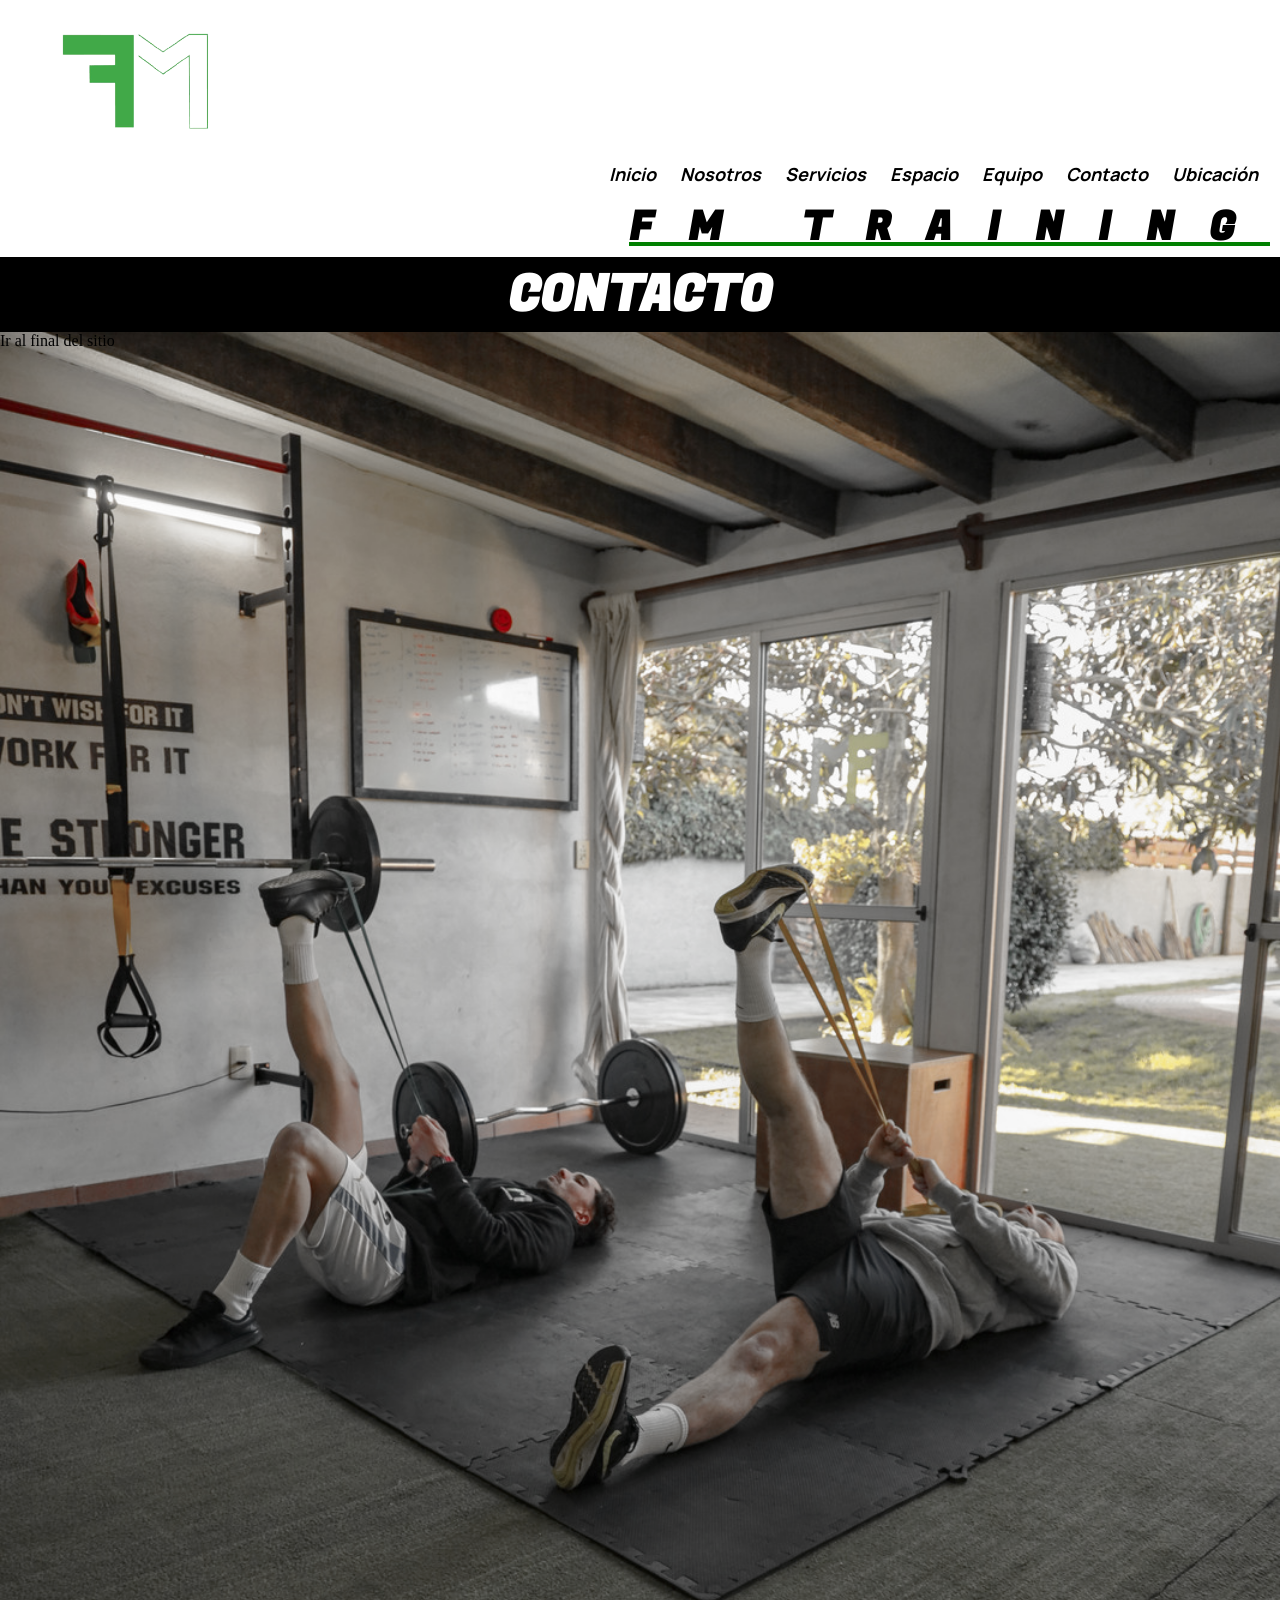
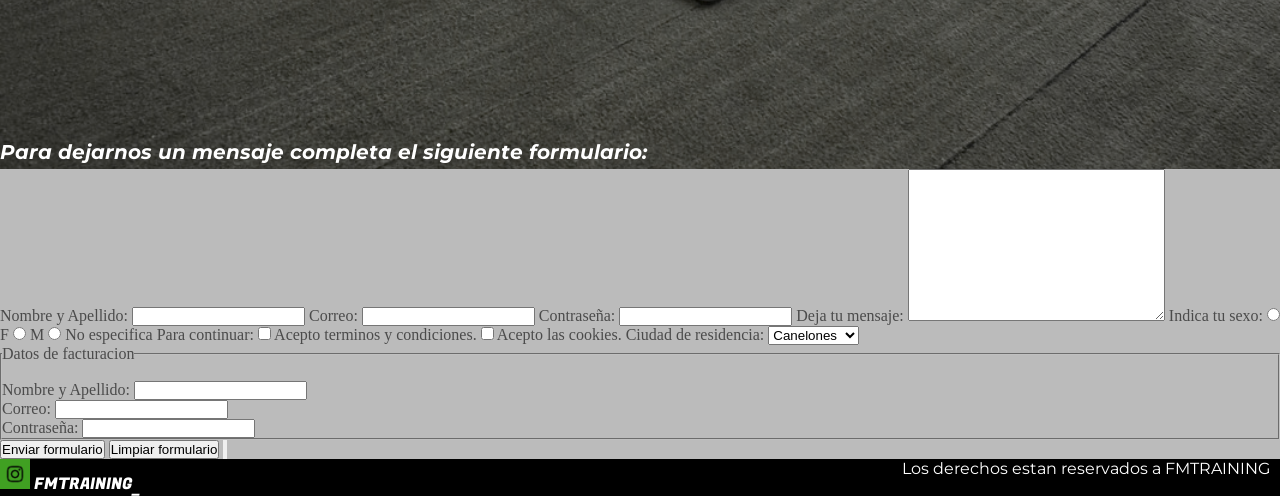
==== paginas/contacto.html @ 9d36e780 "Mi primer commit" ====
<!DOCTYPE html>
<html lang="en">
<head>
    <meta charset="UTF-8">
    <meta http-equiv="X-UA-Compatible" content="IE=edge">
    <meta name="viewport" content="width=device-width, initial-scale=1.0">
    <title>FMTRAINING</title>
    <link rel="shortcut icon" href="../multimedia/favicon-32x32.png" type="image/x-icon">
    <link rel="stylesheet" href="../css/estilos.css">
    <link rel="preconnect" href="https://fonts.googleapis.com">
    <link rel="preconnect" href="https://fonts.gstatic.com" crossorigin>
    <link href="https://fonts.googleapis.com/css2?family=Fugaz+One&display=swap" rel="stylesheet">
    <link rel="preconnect" href="https://fonts.googleapis.com">
    <link rel="preconnect" href="https://fonts.gstatic.com" crossorigin>
    <link href="https://fonts.googleapis.com/css2?family=Manrope&display=swap" rel="stylesheet">
    <link rel="preconnect" href="https://fonts.gstatic.com" crossorigin>
    <link href="https://fonts.googleapis.com/css2?family=Montserrat:ital,wght@1,500&display=swap" rel="stylesheet">
</head>
<body>
    <header class="fondodeheader">
        <img class="logotipo" src="../multimedia/logo finall3.png" alt="Logo de FMTRAINING">
        <nav>
            <ul>
                <li><a href="../index.html">Inicio</a></li>
                <li><a href="nosotros.html">Nosotros</a></li> 
                <li><a href="servicios.html">Servicios</a></li>
                <li><a href="espacio.html">Espacio</a></li> 
                <li><a href="equipo.html">Equipo</a></li> 
                <li>Contacto</li>
                <li><a href="ubicación.html">Ubicación</a></li> 
            </ul>
            <h1 class="fmtraining">FM TRAINING</h1>
        </nav>
    </header>
    <main class="fondocontacto"> 

        <h1 class="titulocontacto">CONTACTO</h1>
        

        <a href="#final">Ir al final del sitio</a>


        <h2 class="titulocontacto2">Para dejarnos un mensaje completa el siguiente formulario:</h2>
        
        <form>
            <label for="nombreApellido">Nombre y Apellido:</label>
            <input type="text" name="nombreApellido"> 

            <label for="correo">Correo:</label>
            <input type="email" name="correo">

            <label for="pass">Contraseña:</label>
            <input type="password" name="pass">

            <label for="mensaje">Deja tu mensaje:</label>
            <textarea name="mensaje" id="" cols="30" rows="10"></textarea>


            <label for="sexo">Indica tu sexo:</label>
            <input type="radio" value="F" name="sexo"> F
            <input type="radio" value="M" name="sexo"> M
            <input type="radio" value="Noespecifica" name="sexo"> No especifica

            <label for="terminos">Para continuar:</label>
            <input type="checkbox" value="1" name="terminos" required> Acepto terminos y condiciones.
            <input type="checkbox" value="2" name="terminos"> Acepto las cookies.

            <label for="Ciudad">Ciudad de residencia:</label>
            <select name="Ciudad">
                <option value="CAN">Canelones</option>
                <option value="MON">Montevideo</option>
                <option value="">Otros</option>
            </select>
            <br>
            <fieldset>
            <br>
                <legend>Datos de facturacion</legend>
            
                    <label for="nombreApellido">Nombre y Apellido:</label>
            <input type="text" name="nombreApellido"> 
            <br>
            <label for="correo">Correo:</label>
            <input type="email" name="correo">
            <br>
            <label for="pass">Contraseña:</label>
            <input type="password" name="pass">

            
            </fieldset>


            <input type="submit" value="Enviar formulario">
            <input type="reset" value="Limpiar formulario">
            <input type="button">

            
        </form>
    </main>
    <footer>
        <div>
            <div class="derechos">
                <p>Los derechos estan reservados a FMTRAINING</p>
            </div>
            <div class="caja3">
                <img class="iconoinsta" src="../multimedia/logo insta.png">
            </div>
            <div class="caja4">
                <a href="https://www.instagram.com/fmtraining_/" target="_blank">FMTRAINING_</a>
            </div>
        </div>
    </footer>
</body>
</html>
---- css/estilos.css ----
*{

    margin: 0;
    padding: 0;
    box-sizing: border-box;
}



.fondodeheader{

    background-color: rgb(255, 255, 255);
    border-bottom: 2px solid rgb(0, 0, 0);
    position: relative;
}

.logotipo{  

    display: flex;
    width: 150px;
    height: 150px;
    margin-left: 60px;
}

nav ul{

    color: rgb(0, 0, 0);
    list-style-type: none;
    font-weight: bold;
    font-size: 18px;
    font-style: italic;
    display: flex;
    flex-direction: row;
    justify-content: flex-end;
    margin-right: 10px;
    
}

nav ul li{
    
    font-family: 'Manrope', sans-serif;
    padding: 6px;
    margin: 6px;
}

.fotofondo {

    background-image: url(../multimedia/FOTO1\ -\ Editado.png);
    background-size: cover;
    background-position: center;
    margin-top: 0px;

}

a{

    text-decoration: none;
    color: black;
    
}



h1{

    color:rgb(255, 255, 255);
    font-family: 'Fugaz One', cursive;

    
}

.fmtraining{
    color: rgb(0, 0, 0);
    font-size: 40px;
    text-align: right;
    letter-spacing: 35px;
    text-decoration: underline 4px green;
}


.fuerzaymente{

    color:rgb(76, 165, 41);
    letter-spacing: 4px;
    font-family: 'Fugaz One', cursive;
    font-size: 80px;
    text-align: center;
    display: flex;
    flex-direction: row;
    justify-content: center;
    margin-top: 200px;
}

.tamañoparrafo{

    width: 200px;
    height: 400px;
    margin-right: auto;
    margin-left: auto;
    width: 100%;
    text-align: center;
}

.titulo2inicio{

    color: rgb(255, 255, 255);
    font-family: 'Montserrat', sans-serif;
    font-style: italic;
    font-weight: bold;
    font-size: 30px;

    margin-top: 0px;
    margin-right: auto;
    margin-bottom: 150px;
    margin-left: auto;

    width: 560px;

}

.cajasinicio{
    display: flex;
    flex-direction: row;
    justify-content: center;
}


.caja1{

    background-color: rgb(0, 0, 0);
    width: 200px;
    font-family: 'Fugaz One', cursive;
    color: white;
    display: flex;
    flex-direction: column;
    justify-content: center;
    align-items: center;
}


.caja2{
    display: flex;
    flex-direction: column;
    justify-content: center;
    align-items: center;
    background-color: rgb(0, 0, 0);
    width: 200px;
    font-family: 'Fugaz One', cursive;
    color: white;
}



.iconocronograma{
    width: 80px;
    height: 80px;


}
div.horarios {
    width: 100%;
    text-align: center;

}
.horarios img{
    width:  650px;
    height: 450px;

}

/* CONTACTO HTML */

.fondocontacto{
    background-image: url(../multimedia/fondocontacto.png);
    background-size: cover;
    background-position: center;
    height: 200vh;
    position: relative;
}


.titulocontacto{
    color: rgb(255, 255, 255);
    font-size: 50px;
    text-align: center;
    background-color: black;
}

.titulocontacto2{
    color: rgb(255, 255, 255);
    font-family: 'Montserrat', sans-serif;
    font-style: italic;
    font-weight: bold;
    font-size: 30px;
    position: absolute;
    bottom: 295px;
    font-size: 20px;



}

form{

    background-color: rgb(187, 187, 187);
    color:rgb(75, 75, 75);
    position: absolute;
    bottom: 0px;
} 

footer{
    background-color: black;
    
}

.derechos p{
    font-family: 'Montserrat', sans-serif;
    color: white;
    background-color: black;
    position: absolute;
    right: 10px;
}

.iconoinsta{
    width: 30px;
    height: 30px;
    background-color: rgb(64, 160, 34);
    
}

.caja3{
    display: inline-block;

}

.caja4{
    display: inline-block;
    font-family: 'Fugaz One', cursive;
}

div.caja4 a{
color: white;
}

/* NOSOTROS HTML */


.titulonosotros{
    color: rgb(255, 255, 255);
    text-align: center;
    font-size: 50px;
    width: 100%;
    background-color: rgb(0, 0, 0);
    float: top;
    margin-bottom: 50px;
}

.fotosnosotros{
    width: 530px;
    height: 380px;
    display: flex;
    flex-direction: column;
    justify-content: flex-start;

}

.fotosnosotros img{

    margin-left: 10px;
    float: left;
    margin-top: 8px;
}

.sectionnosotros{
    display: flex;
    flex-direction: row;
    justify-content: space-between;
}




div.cajanosotros{
    width: 400px;
    margin-right: 150px;
}

.parrafonosotros{

    color:white;
    width: 400px;
}


.fotofondo2{

    background-image: url(../multimedia/fondonosotros.png);
    background-size: cover;
    background-position: center;
    height: 250vh;
    position: relative;

}

/* SERVICIOS HTML */

.fondoservicios{
    background-image: url(../multimedia/fondoservicios.png);
    background-size: cover;
    background-position: center;
    height: 200vh;
    position: relative;
}

div.horarios{
    position: absolute;
    bottom: 10%

}


.serviciostitulo{
    text-align: center;
    font-size: 50px;
    float: top;
    background-color: rgb(0, 0, 0);

}


.fondonosotros{

    background-image: url(../multimedia/FOTO\ FONDO\ ESPACIO.png);
    background-size: cover;
    background-position: center;
    height: 200vh;
}


/* ESPACIO HTML */

.tituloespacio{
    color: rgb(255, 255, 255);
    font-size: 50px;
    text-align: center;
    float: top;
    background-color: rgb(0, 0, 0);

}

/* EQUIPO HTML */

.fondoequipo{
    background-image: url(../multimedia/fondoquipo.png);
    background-size: cover;
    background-position: center;
    height: 200vh;
    position: relative;
}

/* UBICACIÓN HTML */

.fondoubicacion{
    background-image: url(../multimedia/fondoubicacion.png);
    background-size: cover;
    background-position: center;
    height: 100vh;
    position: relative;
}
.cajamapa{
    width: 100%;
    text-align: center;
}

.mapa{
    width: 500px;
    height: 400px;
    
}


/* GRID INDEX */

.contenedor1{
    display: grid;
    grid-template-columns: 1fr;
    grid-template-rows: 0,5fr 1fr 0,1fr;
    grid-template-areas: 
    "nav"
    "main"
    "footer";
}

.fondodeheader{
    grid-area: nav;
}

.fotofondo{
    grid-area: main;
}

.footer1{
    grid-area: footer;
}

.navegador{
    display: grid;
    grid-template-columns: 1fr 2fr;
    grid-template-rows: 1fr;
    grid-template-areas:
    "logo menu1"
}

.logotipo{
    grid-area: logo;
}

.menu1{
    grid-area: menu1;
}

.fmtraining{
    grid-area: menu1;
}

.contenido{
    grid-area: menu1;
    display: grid;
    grid-template-columns: 1fr;
    grid-template-rows: 1fr 1fr;
    grid-template-areas:
    "menu1"
    "fmtraining"
    
}

.menu1{
    grid-area: menu1;

}

.fmtraining{
    grid-area: fmtraining;
    margin-right: 10px;
}
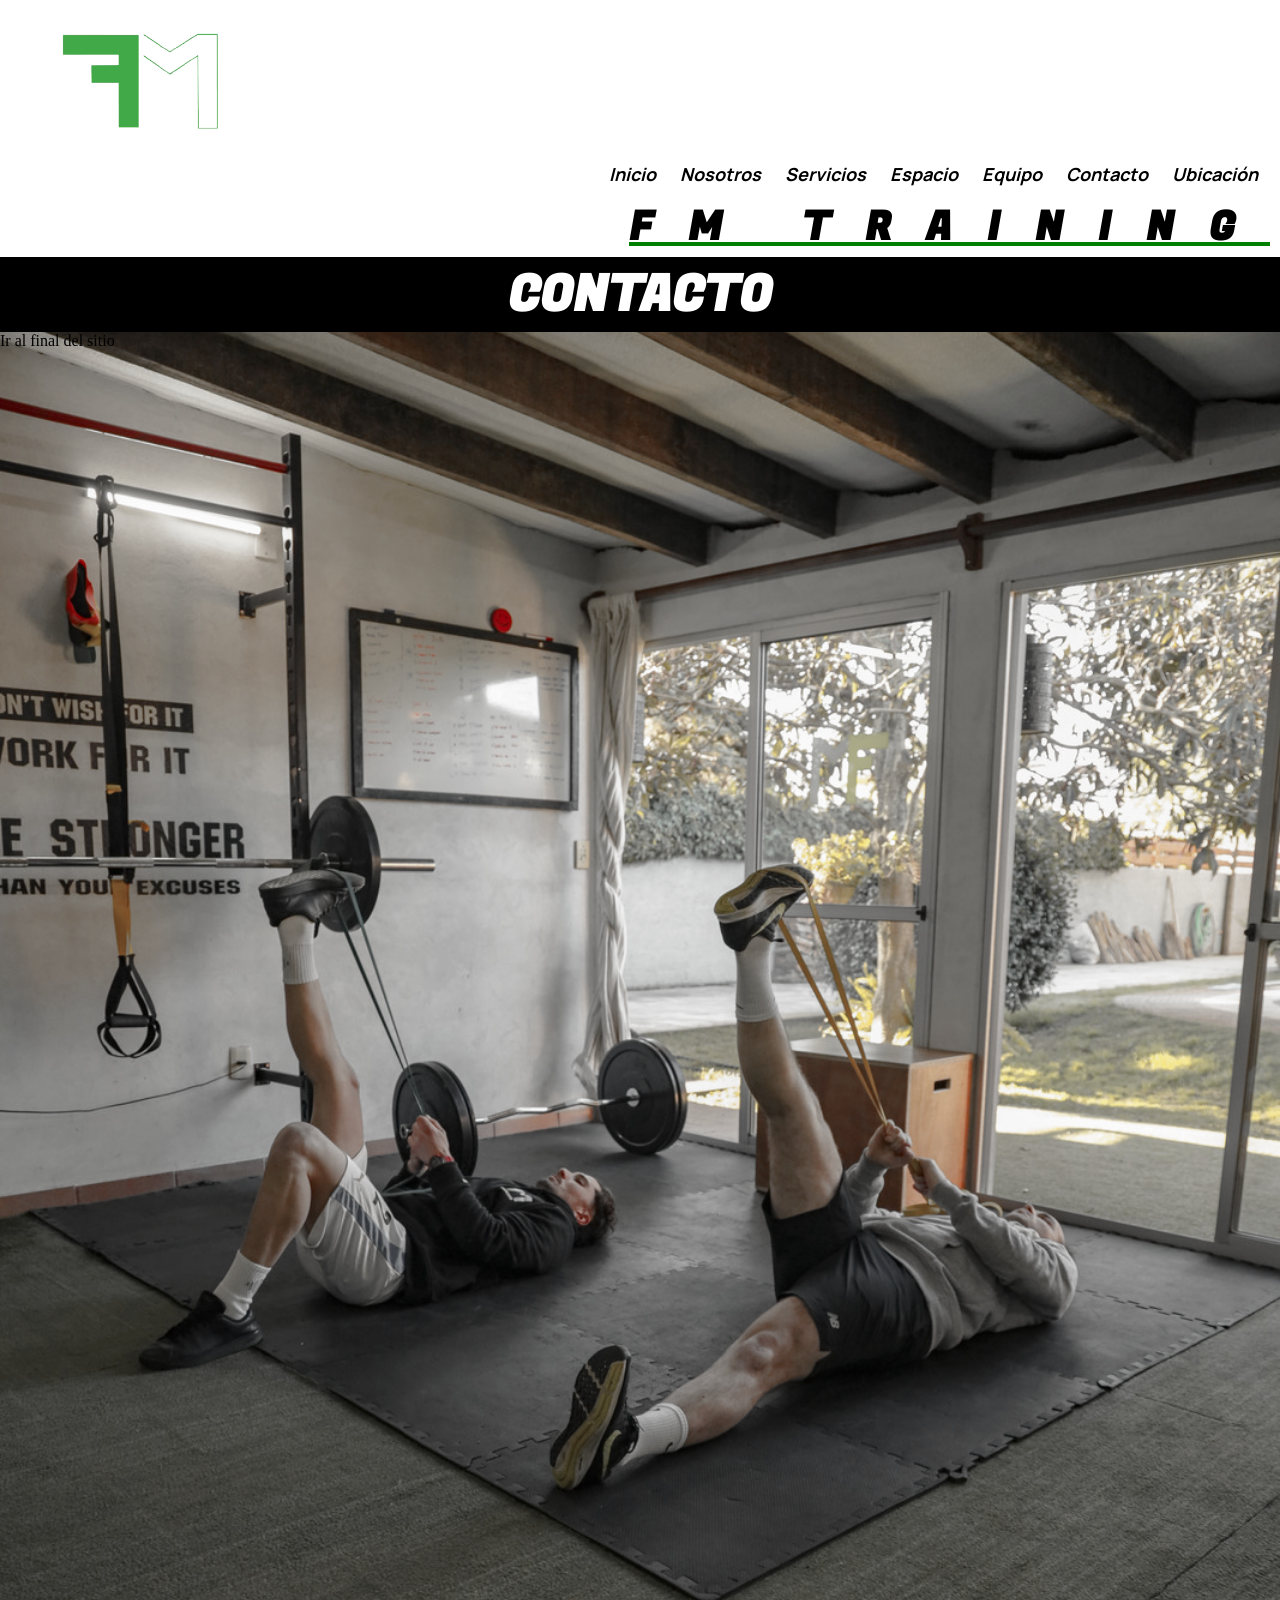
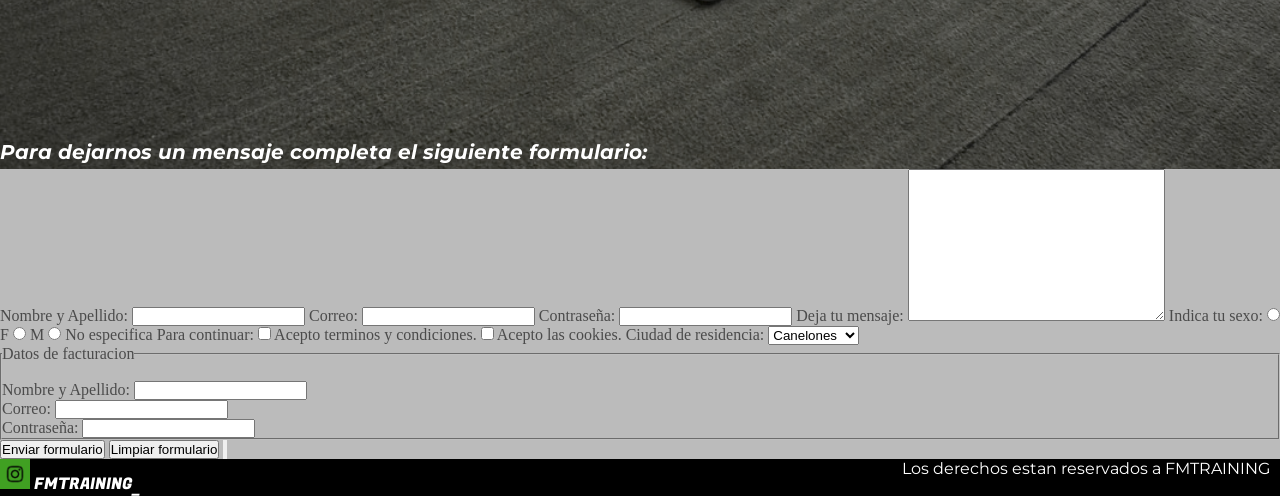
==== commit 3c96a32e: "Mi segundo commit, segunda pre entrega" ====
--- a/paginas/contacto.html
+++ b/paginas/contacto.html
@@ -16,20 +16,23 @@
     <link rel="preconnect" href="https://fonts.gstatic.com" crossorigin>
     <link href="https://fonts.googleapis.com/css2?family=Montserrat:ital,wght@1,500&display=swap" rel="stylesheet">
 </head>
-<body>
+
+<body class="contenedor1">
+
     <header class="fondodeheader">
+        <nav class="navegador">
         <img class="logotipo" src="../multimedia/logo finall3.png" alt="Logo de FMTRAINING">
-        <nav>
-            <ul>
-                <li><a href="../index.html">Inicio</a></li>
-                <li><a href="nosotros.html">Nosotros</a></li> 
-                <li><a href="servicios.html">Servicios</a></li>
-                <li><a href="espacio.html">Espacio</a></li> 
-                <li><a href="equipo.html">Equipo</a></li> 
-                <li>Contacto</li>
-                <li><a href="ubicación.html">Ubicación</a></li> 
-            </ul>
-            <h1 class="fmtraining">FM TRAINING</h1>
+            <div class="contenido">
+                <ul class="menu1">
+                    <li><a href="../index.html">Inicio</a></li>
+                    <li><a href="nosotros.html">Nosotros</a></li> 
+                    <li><a href="servicios.html">Servicios</a></li>
+                    <li><a href="espacio.html">Espacio</a></li> 
+                    <li><a href="equipo.html">Equipo</a></li> 
+                    <li>Contacto</li>
+                    <li><a href="ubicación.html">Ubicación</a></li> 
+                </ul>
+                <h1 class="fmtraining">FM TRAINING</h1>
         </nav>
     </header>
     <main class="fondocontacto"> 
--- a/css/estilos.css
+++ b/css/estilos.css
@@ -18,10 +18,11 @@
 .logotipo{  
 
     display: flex;
-    width: 150px;
+    width: 160px;
     height: 150px;
     margin-left: 60px;
 }
+
 
 nav ul{
 
@@ -49,7 +50,6 @@
     background-image: url(../multimedia/FOTO1\ -\ Editado.png);
     background-size: cover;
     background-position: center;
-    margin-top: 0px;
 
 }
 
@@ -66,8 +66,6 @@
 
     color:rgb(255, 255, 255);
     font-family: 'Fugaz One', cursive;
-
-    
 }
 
 .fmtraining{
@@ -76,6 +74,7 @@
     text-align: right;
     letter-spacing: 35px;
     text-decoration: underline 4px green;
+    font-family: 'Fugaz One', cursive;
 }
 
 
@@ -86,11 +85,11 @@
     font-family: 'Fugaz One', cursive;
     font-size: 80px;
     text-align: center;
-    display: flex;
+    /* display: flex;
     flex-direction: row;
-    justify-content: center;
+    justify-content: center;  */
     margin-top: 200px;
-}
+} 
 
 .tamañoparrafo{
 
@@ -119,7 +118,7 @@
 
 }
 
-.cajasinicio{
+.cajas{
     display: flex;
     flex-direction: row;
     justify-content: center;
@@ -129,7 +128,7 @@
 .caja1{
 
     background-color: rgb(0, 0, 0);
-    width: 200px;
+    width: 200px;  
     font-family: 'Fugaz One', cursive;
     color: white;
     display: flex;
@@ -192,7 +191,6 @@
     font-family: 'Montserrat', sans-serif;
     font-style: italic;
     font-weight: bold;
-    font-size: 30px;
     position: absolute;
     bottom: 295px;
     font-size: 20px;
@@ -243,6 +241,10 @@
 color: white;
 }
 
+.divfooter{
+    padding: 0%;
+}
+
 /* NOSOTROS HTML */
 
 
@@ -250,46 +252,40 @@
     color: rgb(255, 255, 255);
     text-align: center;
     font-size: 50px;
-    width: 100%;
     background-color: rgb(0, 0, 0);
-    float: top;
-    margin-bottom: 50px;
 }
 
 .fotosnosotros{
     width: 530px;
-    height: 380px;
+    height: 1110px;
+    margin-left: 0px;
+    margin-bottom: 10px;
     display: flex;
     flex-direction: column;
-    justify-content: flex-start;
-
-}
-
-.fotosnosotros img{
-
-    margin-left: 10px;
-    float: left;
-    margin-top: 8px;
-}
-
-.sectionnosotros{
+    justify-content: space-around;
+    align-content: center;
+    border: 2px solid white;
+}
+
+
+.sectionparrafo{
     display: flex;
     flex-direction: row;
-    justify-content: space-between;
-}
-
-
-
-
-div.cajanosotros{
-    width: 400px;
-    margin-right: 150px;
-}
+    justify-content: center;
+    align-items: center;
+    background-color: rgb(141, 255, 141);
+}
+
 
 .parrafonosotros{
 
-    color:white;
-    width: 400px;
+    color:rgb(0, 0, 0);
+    font-size: 20px;
+    line-height: 50px;
+    font-family: 'Montserrat', sans-serif;
+    font-weight: bold;
+    text-align: left;
+
 }
 
 
@@ -299,9 +295,11 @@
     background-size: cover;
     background-position: center;
     height: 250vh;
-    position: relative;
-
-}
+    
+
+
+}
+
 
 /* SERVICIOS HTML */
 
@@ -382,7 +380,8 @@
 
 /* GRID INDEX */
 
-.contenedor1{
+
+/* .contenedor1{
     display: grid;
     grid-template-columns: 1fr;
     grid-template-rows: 0,5fr 1fr 0,1fr;
@@ -390,8 +389,8 @@
     "nav"
     "main"
     "footer";
-}
-
+} */
+/* 
 .fondodeheader{
     grid-area: nav;
 }
@@ -402,16 +401,23 @@
 
 .footer1{
     grid-area: footer;
-}
-
-.navegador{
+} */
+.nav{
+    display: flex;  
+    flex-direction: row;
+    justify-content: space-between;
+
+}
+
+
+/* .navegador{
     display: grid;
     grid-template-columns: 1fr 2fr;
     grid-template-rows: 1fr;
     grid-template-areas:
     "logo menu1"
-}
-
+} */
+/* 
 .logotipo{
     grid-area: logo;
 }
@@ -422,25 +428,368 @@
 
 .fmtraining{
     grid-area: menu1;
-}
+} */
 
 .contenido{
+
+    /* grid-area: menu1;*/
+    display: flex;
+    flex-direction: column;
+    justify-content: center;
+    align-items: flex-end;
+    
+    /* grid-template-columns: 1fr; 
+    grid-template-rows: 1fr 1fr;
+    grid-template-areas:
+    /* "menu1" */
+    /* "fmtraining" */
+}
+
+/* .menu1{
     grid-area: menu1;
+
+} */
+
+.fmtraining{
+    /* grid-area: fmtraining;  */
+    margin-right: 10px;
+}
+
+/* GRID NOSOTROS */
+
+
+.cajafotos{
+    display: flex;
+    flex-direction: row;
+    justify-content: space-evenly;
+    align-items: center;
+    margin-top: 40px;
+}
+
+.cajanosotros{
+    padding: 0px;
+    width: 400px;
+}
+.titulonosotros{
+    margin: 0px;
+}
+
+.sectionnosotros1{
+    background-color: gray;
+}
+/* TAMAÑO TABLET 768px*/
+
+@media screen and (max-width: 768px){
+/* 
+    .contenedor1{
+        display: grid;
+        grid-template-rows: 0,3fr 1fr 0,2fr;
+        grid-template-areas: 
+        "nav"
+        "main"
+        "footer";
+    } */
+
+.contenido{
+    display: flex;
+    flex-direction: column;
+    align-items: center;
+
+}
+
+    .fondodeheader{
+        background-color: rgb(174, 255, 156)
+    }
+/* 
+    .fotofondo{
+        grid-area: main;
+    } */
+
+    .footer1{
+        background-color: rgb(0, 0, 0)
+    
+    } 
+
+/* .navegador{
+    display: grid;
+    grid-template-columns: 1fr;
+    grid-template-rows: 0,5fr 1fr;
+    grid-template-areas:
+    "logo"
+    "menu1"
+} */
+
+.logotipo{
+    /* grid-area: logo;  */
+    /* display:flex;
+    flex-direction: row;
+    justify-content: center;
+    align-items: center; */
+    width: 160px;
+    height: 150px;
+    margin-left: auto;
+    margin-right: auto;
+}
+
+.contenido{
+    /* grid-area: menu1; 
     display: grid;
     grid-template-columns: 1fr;
     grid-template-rows: 1fr 1fr;
     grid-template-areas:
-    "menu1"
     "fmtraining"
-    
+    "menu1" */
+    margin: auto;
 }
 
 .menu1{
-    grid-area: menu1;
-
-}
-
+    /* grid-area: menu1; */
+    justify-content: space-around;
+    align-items: center; 
+    font-size: 15px;
+}
 .fmtraining{
     grid-area: fmtraining;
-    margin-right: 10px;
-}
+    display: flex;
+    flex-direction: row;
+    justify-content: center;
+    align-items: center; 
+    font-size: 20px;
+    text-decoration: none;
+    margin-left: auto;
+    margin-right: auto;
+    letter-spacing: 15px;
+    
+}
+
+.titulocontacto{
+    font-size: 25px;
+    letter-spacing: 15px;
+    
+}
+
+.fuerzaymente{
+    font-size: 60px ;
+}
+
+.titulo2inicio{
+    font-size: 20px;
+}
+
+.cajasinicio{
+    flex-direction: column;
+    align-items: center;
+
+}
+
+.derechos{
+    font-size: 10px;
+
+}
+
+/* TABLET NOSOTROS */
+
+.menu1{
+    padding: 0px;
+}
+.sectionnosotros{
+    grid-template-columns: 1fr;
+}
+.cajafotos{
+    display: flex;
+    flex-direction: column;
+    justify-content: center;
+    align-items: center;
+    margin: 0px;
+    padding-top: 20px;
+}
+
+
+.titulonosotros{
+    font-size: 25px;
+    letter-spacing: 15px;
+    
+}
+
+
+.fotofondo2{
+    grid-template-columns: 1fr;
+}
+
+.parrafonosotros{
+    font-size: 15px;
+    font-weight: bold;
+    height: 285px;
+    width: 100%;
+    line-height: 20px;
+    color: white;
+    margin: auto;
+    padding-top: 50px;
+    border-top: 1px solid white;
+    text-align: center;
+
+}
+
+.cajanosotros{
+    width: 100%;
+    padding: 0px;
+    background-color: black;
+}
+
+.sectionnosotros{
+    padding: 0px;
+}
+.footernosotros{
+    border-top: 1px solid white;
+}
+.divfooter{
+    padding: 0%;
+}
+}
+
+
+/* TAMAÑO MOBILE 425px*/
+
+@media screen and (max-width: 425px){
+
+/* MOBILE INDEX */
+
+    .nav{
+    display: grid;
+    grid-template-rows: 1fr;
+    grid-template-areas: 
+    "logotipo contenido"
+    }
+
+.logotipo{
+    grid-area: logotipo;
+    }
+
+.contenido{
+    grid-area: contenido;
+}
+
+.fondodeheader{
+    background-color: rgb(141, 141, 141);
+}
+
+.logotipo{
+    margin: 0px;
+    height: 80px;
+    width: 100px;
+    background-color: rgb(0, 0, 0);
+}
+
+.menu1{
+    font-size: 10px;
+    margin: 0px;
+    font-weight: bold;
+}
+
+nav ul li{
+    margin: 0px;
+    padding: 2px;
+}
+
+.titulocontacto{
+    font-size: 15px;
+    word-spacing: 5px;
+    letter-spacing: 5px;
+    padding: 0px;
+}
+
+.sectionindex{
+    padding: 0px;
+}
+
+.fuerzaymente{
+    font-size: 30px;
+    color: rgb(0, 0, 0);
+    margin-top: 50px;
+}
+
+.titulo2inicio{
+    color: rgb(255, 255, 255);
+}
+
+.cajas{
+    display: flex;
+    flex-direction: column;
+    justify-content: center;
+    align-items: center;
+}
+.caja1{
+    background-color: transparent;
+    margin-bottom: 20px;
+}
+
+.caja2{
+    background-color: transparent;
+    margin-bottom: 80px;
+}
+
+.frase{
+    display: none;
+}
+
+.tamañoparrafo{
+    margin-bottom: 20px;
+    height: 100px;
+}
+
+.iconocronograma{
+    height: 50px;
+    width: 50px;
+}
+
+.frase{
+    font-size: 10px;
+}
+
+.derechos{
+    font-size: 8px;
+}
+.caja4{
+    font-size: 10px;
+}
+
+.divfooter{
+    padding: 0%;
+}
+
+/* MOBILE NOSOTROS */
+
+.divnosotros{
+    padding: 0px;
+}
+
+.titulonosotros{
+    font-size: 15px;
+}
+
+.fotofondo2{
+    height: 114vh;
+}
+
+.fotosnosotros{
+    width: 250px;
+    height: 500px;
+    border: none;
+}
+
+.cajanosotros{
+    height: 120px;
+}
+
+.parrafonosotros{
+    font-size: 8px;
+    padding: 0px;
+    line-height: 12px;
+    height: 120px;
+    padding-top: 10px;
+    padding-bottom: 10px;
+}
+
+.divfooter{
+    padding: 0%;
+}
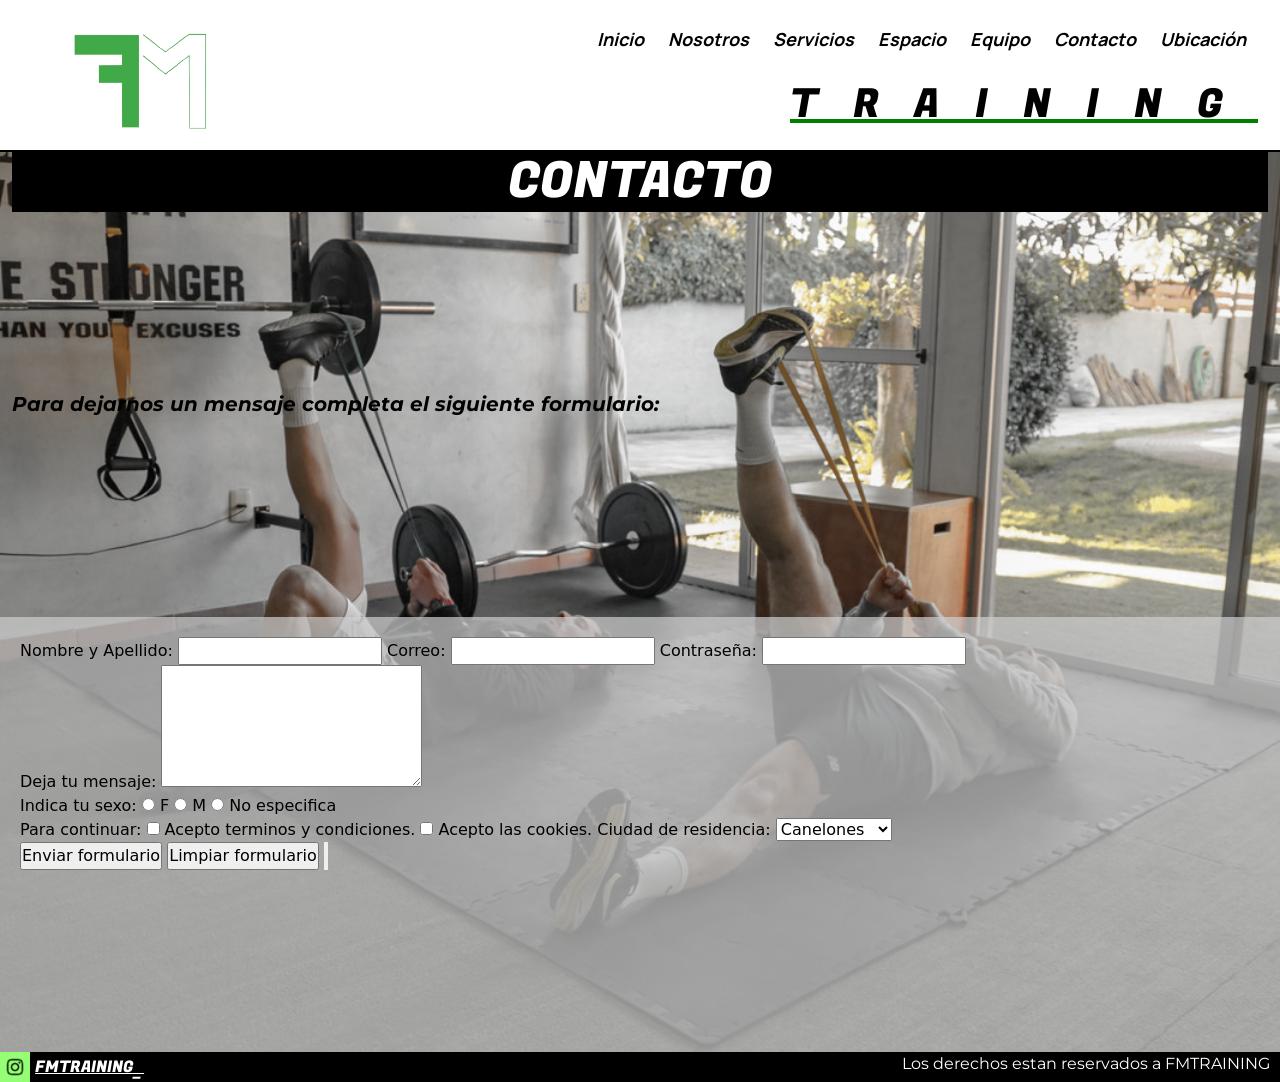
==== commit bf3513eb: "Ultima pre-entrega final" ====
--- a/paginas/contacto.html
+++ b/paginas/contacto.html
@@ -4,9 +4,19 @@
     <meta charset="UTF-8">
     <meta http-equiv="X-UA-Compatible" content="IE=edge">
     <meta name="viewport" content="width=device-width, initial-scale=1.0">
+    <meta name="keywords" content="entrenamiento, salud, bienestar, funcional, training, fuerza, mente, gimnasio, gym">
+    <meta name="description" content="Somos un gimnasio de entrenamiento funcional, especializado en el deporte y en las capacidades basicas del ser humano">
+    
     <title>FMTRAINING</title>
     <link rel="shortcut icon" href="../multimedia/favicon-32x32.png" type="image/x-icon">
-    <link rel="stylesheet" href="../css/estilos.css">
+    
+    <link href="https://cdn.jsdelivr.net/npm/bootstrap@5.2.2/dist/css/bootstrap.min.css" rel="stylesheet" integrity="sha384-Zenh87qX5JnK2Jl0vWa8Ck2rdkQ2Bzep5IDxbcnCeuOxjzrPF/et3URy9Bv1WTRi" crossorigin="anonymous">
+
+    
+    <link rel="stylesheet" href="../css/main.css">
+    <link rel="stylesheet" href="../scss/main.scss">
+    
+    
     <link rel="preconnect" href="https://fonts.googleapis.com">
     <link rel="preconnect" href="https://fonts.gstatic.com" crossorigin>
     <link href="https://fonts.googleapis.com/css2?family=Fugaz+One&display=swap" rel="stylesheet">
@@ -17,12 +27,13 @@
     <link href="https://fonts.googleapis.com/css2?family=Montserrat:ital,wght@1,500&display=swap" rel="stylesheet">
 </head>
 
-<body class="contenedor1">
+<body class="contenedor1 container-fluid">
 
-    <header class="fondodeheader">
-        <nav class="navegador">
-        <img class="logotipo" src="../multimedia/logo finall3.png" alt="Logo de FMTRAINING">
-            <div class="contenido">
+    <header class="fondodeheader row">
+        <nav class="navegador container-fluid">
+            <div class="nav row">
+            <img class="logotipo col-lg-6 col-md-12 col-sm-4" src="../multimedia/logo finall3.png" alt="Logo de FMTRAINING">
+            <div class="contenido col-lg-6 col-md-12 col-sm-8">
                 <ul class="menu1">
                     <li><a href="../index.html">Inicio</a></li>
                     <li><a href="nosotros.html">Nosotros</a></li> 
@@ -32,75 +43,69 @@
                     <li>Contacto</li>
                     <li><a href="ubicación.html">Ubicación</a></li> 
                 </ul>
-                <h1 class="fmtraining">FM TRAINING</h1>
+                <h1 class="fmtraining">TRAINING</h1>
+            </div>
+            </div>
         </nav>
     </header>
-    <main class="fondocontacto"> 
 
-        <h1 class="titulocontacto">CONTACTO</h1>
-        
-
-        <a href="#final">Ir al final del sitio</a>
+    <main class="fondocontacto row"> 
+        <section class="sectionindex">
+            <h1 class="titulocontacto col-12">CONTACTO</h1>
+        </section>
 
 
         <h2 class="titulocontacto2">Para dejarnos un mensaje completa el siguiente formulario:</h2>
         
-        <form>
-            <label for="nombreApellido">Nombre y Apellido:</label>
-            <input type="text" name="nombreApellido"> 
+        <form class="formulario">
+            <div class="flexform">
+                <section>
+                    <label for="nombreApellido">Nombre y Apellido:</label>
+                    <input type="text" name="nombreApellido"> 
 
-            <label for="correo">Correo:</label>
-            <input type="email" name="correo">
+                    <label for="correo">Correo:</label>
+                    <input type="email" name="correo">
 
-            <label for="pass">Contraseña:</label>
-            <input type="password" name="pass">
+                    <label for="pass">Contraseña:</label>
+                    <input type="password" name="pass">
+                </section>
 
-            <label for="mensaje">Deja tu mensaje:</label>
-            <textarea name="mensaje" id="" cols="30" rows="10"></textarea>
+                <section>
+                    <label for="mensaje">Deja tu mensaje:</label>
+                    <textarea name="mensaje" id="" cols="30" rows="5"></textarea>
+                </section>
 
+                <section>
+                    <label for="sexo">Indica tu sexo:</label>
+                    <input type="radio" value="F" name="sexo"> F
+                    <input type="radio" value="M" name="sexo"> M
+                    <input type="radio" value="Noespecifica" name="sexo"> No especifica
+                </section>
 
-            <label for="sexo">Indica tu sexo:</label>
-            <input type="radio" value="F" name="sexo"> F
-            <input type="radio" value="M" name="sexo"> M
-            <input type="radio" value="Noespecifica" name="sexo"> No especifica
+                <section>
+                    <label for="terminos">Para continuar:</label>
+                    <input type="checkbox" value="1" name="terminos" required> Acepto terminos y condiciones.
+                    <input type="checkbox" value="2" name="terminos"> Acepto las cookies.
 
-            <label for="terminos">Para continuar:</label>
-            <input type="checkbox" value="1" name="terminos" required> Acepto terminos y condiciones.
-            <input type="checkbox" value="2" name="terminos"> Acepto las cookies.
-
-            <label for="Ciudad">Ciudad de residencia:</label>
-            <select name="Ciudad">
-                <option value="CAN">Canelones</option>
-                <option value="MON">Montevideo</option>
-                <option value="">Otros</option>
-            </select>
-            <br>
-            <fieldset>
-            <br>
-                <legend>Datos de facturacion</legend>
-            
-                    <label for="nombreApellido">Nombre y Apellido:</label>
-            <input type="text" name="nombreApellido"> 
-            <br>
-            <label for="correo">Correo:</label>
-            <input type="email" name="correo">
-            <br>
-            <label for="pass">Contraseña:</label>
-            <input type="password" name="pass">
-
-            
-            </fieldset>
-
-
-            <input type="submit" value="Enviar formulario">
-            <input type="reset" value="Limpiar formulario">
-            <input type="button">
-
-            
+                    <label for="Ciudad">Ciudad de residencia:</label>
+                    <select name="Ciudad">
+                    <option value="CAN">Canelones</option>
+                    <option value="MON">Montevideo</option>
+                    <option value="">Otros</option>
+                    </select>
+                </section>
+                
+                <section>
+                    <input type="submit" value="Enviar formulario">
+                    <input type="reset" value="Limpiar formulario">
+                    <input type="button">
+                </section>
+            </div>
         </form>
     </main>
-    <footer>
-        <div>
+
+    <footer class="footernosotros row">
+        <div class="divfooter col-12">
             <div class="derechos">
                 <p>Los derechos estan reservados a FMTRAINING</p>
             </div>
@@ -112,5 +117,8 @@
             </div>
         </div>
     </footer>
+
+<script src="https://cdn.jsdelivr.net/npm/bootstrap@5.2.2/dist/js/bootstrap.bundle.min.js" integrity="sha384-OERcA2EqjJCMA+/3y+gxIOqMEjwtxJY7qPCqsdltbNJuaOe923+mo//f6V8Qbsw3" crossorigin="anonymous"></script>
+
 </body>
 </html>
--- a/css/main.css
+++ b/css/main.css
@@ -0,0 +1,529 @@
+@charset "UTF-8";
+.sectionnosotros1 {
+  background-color: gray; }
+  .sectionnosotros1 .divnosotros .titulonosotros {
+    color: white;
+    text-align: center;
+    font-size: 50px;
+    background-color: black;
+    margin: 0px; }
+
+.fotofondo2 {
+  background-image: url(../multimedia/fondonosotros.png);
+  background-size: cover;
+  background-position: center;
+  height: 250vh; }
+  .fotofondo2 .cajafotos {
+    display: flex;
+    flex-direction: row;
+    justify-content: space-evenly;
+    align-items: center;
+    margin-top: 40px; }
+    .fotofondo2 .cajafotos .fotosnosotros {
+      width: 530px;
+      height: 1110px;
+      margin-left: 0px;
+      margin-bottom: 10px;
+      display: flex;
+      flex-direction: column;
+      justify-content: space-around;
+      align-content: center;
+      border: 2px solid white; }
+      .fotofondo2 .cajafotos .fotosnosotros img:hover {
+        transform: scale(1.5); }
+    .fotofondo2 .cajafotos .cajanosotros {
+      padding: 10px;
+      width: 400px;
+      background-color: rgba(0, 0, 0, 0.7); }
+      .fotofondo2 .cajafotos .cajanosotros .parrafonosotros {
+        color: white;
+        font-size: 20px;
+        line-height: 50px;
+        font-family: 'Montserrat', sans-serif;
+        font-weight: bold;
+        text-align: center; }
+
+.footernosotros {
+  background-color: black; }
+  .footernosotros .divfooter {
+    padding: 0%; }
+    .footernosotros .divfooter .derechos p {
+      font-family: 'Montserrat', sans-serif;
+      color: white;
+      background-color: black;
+      position: absolute;
+      right: 10px; }
+    .footernosotros .divfooter .caja3 {
+      display: inline-block; }
+      .footernosotros .divfooter .caja3 .iconoinsta {
+        width: 30px;
+        height: 30px;
+        background-color: #94ff74; }
+    .footernosotros .divfooter .caja4 {
+      display: inline-block;
+      font-family: 'Fugaz One', cursive; }
+      .footernosotros .divfooter .caja4 a {
+        color: white; }
+
+.fondoservicios {
+  background-image: url(../multimedia/fondoservicios.png);
+  background-size: cover;
+  background-position: center;
+  height: 100vh;
+  position: relative; }
+  .fondoservicios .serviciostitulo {
+    text-align: center;
+    font-size: 50px;
+    float: top;
+    background-color: black; }
+  .fondoservicios .horarios {
+    position: absolute;
+    bottom: 10%;
+    width: 100%;
+    text-align: center; }
+    .fondoservicios .horarios img {
+      width: 650px;
+      height: 450px; }
+
+.fondonosotros {
+  background-image: url(../multimedia/FOTOFONDOESPACIO.png);
+  background-size: cover;
+  background-position: center;
+  height: 200vh; }
+  .fondonosotros .tituloespacio {
+    color: white;
+    font-size: 50px;
+    text-align: center;
+    float: top;
+    background-color: black; }
+
+.fondoequipo {
+  background-image: url(../multimedia/fondoquipo.png);
+  background-size: cover;
+  background-position: center;
+  height: 200vh;
+  position: relative; }
+
+.fondocontacto {
+  background-image: url(../multimedia/fondocontacto.png);
+  background-size: cover;
+  background-position: center;
+  height: 100vh;
+  position: relative; }
+  .fondocontacto .sectionindex .titulocontacto {
+    color: white;
+    font-size: 50px;
+    text-align: center;
+    background-color: black; }
+  .fondocontacto .titulocontacto2 {
+    color: black;
+    font-family: 'Montserrat', sans-serif;
+    font-style: italic;
+    font-weight: bold;
+    display: flex;
+    flex-direction: row;
+    justify-content: flex-start;
+    align-items: flex-start;
+    margin-top: 10px;
+    margin-bottom: 30px;
+    font-size: 20px; }
+  .fondocontacto .formulario {
+    display: flex;
+    flex-direction: column;
+    align-items: flex-start;
+    margin-top: 10px;
+    background-color: rgba(207, 207, 207, 0.7);
+    color: black;
+    font-style: bold;
+    padding: 20px; }
+    .fondocontacto .formulario .flexform {
+      display: flex;
+      flex-direction: column; }
+
+.fondoubicacion {
+  background-image: url(../multimedia/fondoubicacion.png);
+  background-size: cover;
+  background-position: center;
+  height: 100vh;
+  position: relative; }
+  .fondoubicacion .sectionindex .titulonosotros {
+    text-align: center;
+    background-color: black;
+    height: auto;
+    font-size: 50px; }
+  .fondoubicacion .section2 .cajamapa {
+    width: 100%;
+    text-align: center; }
+    .fondoubicacion .section2 .cajamapa .mapa {
+      width: calc(100vw - 150px);
+      height: 400px; }
+
+* {
+  margin: 0;
+  padding: 0;
+  box-sizing: border-box; }
+
+.fondodeheader {
+  background-color: white;
+  border-bottom: 2px solid black;
+  position: relative; }
+  .fondodeheader .navegador .nav {
+    display: flex;
+    flex-direction: row;
+    justify-content: space-between; }
+    .fondodeheader .navegador .nav .logotipo {
+      display: flex;
+      width: 160px;
+      height: 150px;
+      margin-left: 60px; }
+    .fondodeheader .navegador .nav .contenido {
+      display: flex;
+      flex-direction: column;
+      justify-content: center;
+      align-items: flex-end; }
+      .fondodeheader .navegador .nav .contenido .menu1 {
+        color: black;
+        list-style-type: none;
+        font-weight: bold;
+        font-size: 18px;
+        font-style: italic;
+        display: flex;
+        flex-direction: row;
+        justify-content: flex-end;
+        margin-right: 10px; }
+        .fondodeheader .navegador .nav .contenido .menu1 li {
+          font-family: 'Manrope', sans-serif;
+          padding: 6px;
+          margin: 6px; }
+          .fondodeheader .navegador .nav .contenido .menu1 li a {
+            text-decoration: none;
+            color: black; }
+
+h1 {
+  color: white;
+  font-family: 'Fugaz One', cursive; }
+
+.titulocontacto {
+  color: white;
+  font-size: 50px;
+  text-align: center;
+  background-color: black; }
+
+.fotofondo {
+  background-image: url(../multimedia/FOTO1E.png);
+  background-size: cover;
+  background-position: center; }
+
+.fmtraining {
+  color: black;
+  font-size: 40px;
+  text-align: right;
+  letter-spacing: 35px;
+  text-decoration: underline 4px green;
+  font-family: 'Fugaz One', cursive;
+  margin-right: 10px; }
+
+.fuerzaymente {
+  color: #4ca529;
+  letter-spacing: 4px;
+  font-family: 'Fugaz One', cursive;
+  font-size: 80px;
+  text-align: center;
+  margin-top: 200px; }
+
+.tamañoparrafo {
+  width: 200px;
+  height: 400px;
+  margin-right: auto;
+  margin-left: auto;
+  width: 100%;
+  text-align: center; }
+  .tamañoparrafo .titulo2inicio {
+    color: white;
+    font-family: 'Montserrat', sans-serif;
+    font-style: italic;
+    font-weight: bold;
+    font-size: 30px;
+    margin-top: 0px;
+    margin-right: auto;
+    margin-bottom: 150px;
+    margin-left: auto;
+    width: 560px; }
+
+.cajas {
+  display: flex;
+  flex-direction: row;
+  justify-content: center; }
+  .cajas .caja1 {
+    background-color: black;
+    width: 200px;
+    font-family: 'Fugaz One', cursive;
+    color: white;
+    display: flex;
+    flex-direction: column;
+    justify-content: center;
+    align-items: center; }
+    .cajas .caja1 .iconocronograma {
+      width: 80px;
+      height: 80px; }
+  .cajas .caja2 {
+    display: flex;
+    flex-direction: column;
+    justify-content: center;
+    align-items: center;
+    background-color: black;
+    width: 200px;
+    font-family: 'Fugaz One', cursive;
+    color: white; }
+    .cajas .caja2 .iconocronograma {
+      width: 80px;
+      height: 80px; }
+
+.footer1 {
+  background-color: black; }
+  .footer1 .divfooter {
+    padding: 0%; }
+    .footer1 .divfooter .derechos p {
+      font-family: 'Montserrat', sans-serif;
+      color: white;
+      background-color: black;
+      position: absolute;
+      right: 10px; }
+    .footer1 .divfooter .caja3 {
+      display: inline-block; }
+      .footer1 .divfooter .caja3 .iconoinsta {
+        width: 30px;
+        height: 30px;
+        background-color: #94ff74; }
+    .footer1 .divfooter .caja4 {
+      display: inline-block;
+      font-family: 'Fugaz One', cursive; }
+      .footer1 .divfooter .caja4 a {
+        color: white; }
+
+@media screen and (max-width: 768px) {
+  .fondodeheader {
+    background-color: #aeff9c; }
+    .fondodeheader .navegador .nav .logotipo {
+      width: 160px;
+      height: 150px;
+      margin-left: auto;
+      margin-right: auto; }
+    .fondodeheader .navegador .nav .contenido {
+      display: flex;
+      flex-direction: column;
+      align-items: center;
+      margin: auto;
+      padding: auto;
+      text-align: center; }
+      .fondodeheader .navegador .nav .contenido .menu1 {
+        display: flex;
+        justify-content: space-around;
+        font-size: 15px;
+        padding: 0px;
+        margin: auto; }
+    .fondodeheader .navegador .nav .fmtraining {
+      grid-area: fmtraining;
+      display: flex;
+      flex-direction: row;
+      justify-content: center;
+      align-items: center;
+      font-size: 20px;
+      text-decoration: none;
+      margin-left: auto;
+      margin-right: auto;
+      letter-spacing: 15px; }
+  .titulocontacto {
+    font-size: 25px;
+    letter-spacing: 15px; }
+  .fuerzaymente {
+    font-size: 60px; }
+  .cajasinicio {
+    flex-direction: column;
+    align-items: center; }
+  .derechos {
+    font-size: 10px; }
+  .footer1 {
+    background-color: black; }
+  /* TABLET NOSOTROS */
+  .titulonosotros {
+    font-size: 25px;
+    letter-spacing: 15px; }
+  .fotofondo2 {
+    grid-template-columns: 1fr; }
+    .fotofondo2 .sectionnosotros {
+      grid-template-columns: 1fr;
+      padding: 0px; }
+    .fotofondo2 .cajafotos {
+      display: flex;
+      flex-direction: column;
+      justify-content: center;
+      align-items: center;
+      margin: 0px;
+      padding-top: 20px; }
+      .fotofondo2 .cajafotos .cajanosotros {
+        width: 100%;
+        padding: 0px;
+        background-color: rgba(15, 15, 15, 0.7); }
+        .fotofondo2 .cajafotos .cajanosotros .parrafonosotros {
+          font-size: 12px;
+          font-weight: bold;
+          height: 285px;
+          width: 100%;
+          line-height: 30px;
+          color: white;
+          margin: auto;
+          padding-top: 50px;
+          padding-right: 10px;
+          padding-left: 10px;
+          border-top: 1px solid white;
+          text-align: center; }
+  .footernosotros {
+    border-top: 1px solid white; }
+    .footernosotros .divfooter {
+      padding: 0%; }
+  /* SERVICIOS */
+  .serviciostitulo {
+    letter-spacing: 15px; }
+  /* ESPACIO */
+  .tituloespacio {
+    letter-spacing: 15px; }
+  /* EQUIPO */
+  /* CONTACTO */
+  .titulocontacto2 {
+    background-color: rgba(255, 255, 255, 0.5); } }
+
+@media screen and (max-width: 425px) {
+  .contenedor1 {
+    background-color: #94ff74; }
+    .contenedor1 .fondodeheader {
+      background-color: #8d8d8d; }
+      .contenedor1 .fondodeheader .navegador .nav {
+        display: grid;
+        grid-template-rows: 1fr;
+        grid-template-areas: "logotipo contenido"; }
+        .contenedor1 .fondodeheader .navegador .nav .logotipo {
+          grid-area: logotipo;
+          margin: 0px;
+          height: 80px;
+          width: 100px;
+          background-color: black; }
+        .contenedor1 .fondodeheader .navegador .nav .contenido {
+          grid-area: contenido; }
+          .contenedor1 .fondodeheader .navegador .nav .contenido .menu1 {
+            font-size: 10px;
+            margin: 0px;
+            font-weight: bold; }
+            .contenedor1 .fondodeheader .navegador .nav .contenido .menu1 li {
+              margin: 0px;
+              padding: 2px; }
+    .contenedor1 .sectionindex {
+      padding: 0px; }
+      .contenedor1 .sectionindex .cajatitulocontacto .row .titulocontacto {
+        font-size: 15px;
+        word-spacing: 5px;
+        letter-spacing: 5px;
+        padding: 0px; }
+    .contenedor1 .fuerzaymente {
+      font-size: 30px;
+      color: black;
+      margin-top: 50px; }
+    .contenedor1 .tamañoparrafo {
+      margin-bottom: 20px;
+      height: 100px; }
+      .contenedor1 .tamañoparrafo .titulo2inicio {
+        color: white;
+        font-size: 20px; }
+    .contenedor1 .cajas {
+      display: flex;
+      flex-direction: column;
+      justify-content: center;
+      align-items: center; }
+      .contenedor1 .cajas .caja1 {
+        background-color: transparent;
+        margin-bottom: 50px; }
+        .contenedor1 .cajas .caja1 .iconocronograma {
+          height: 50px;
+          width: 50px; }
+        .contenedor1 .cajas .caja1 .frase {
+          display: none;
+          font-size: 10px; }
+      .contenedor1 .cajas .caja2 {
+        background-color: transparent;
+        margin-bottom: 50px; }
+        .contenedor1 .cajas .caja2 .iconocronograma {
+          height: 50px;
+          width: 50px; }
+        .contenedor1 .cajas .caja2 .frase {
+          display: none;
+          font-size: 10px; }
+    .contenedor1 .footer1 {
+      margin-top: 20px; }
+      .contenedor1 .footer1 .divfooter {
+        padding: 0%; }
+        .contenedor1 .footer1 .divfooter .derechos {
+          font-size: 8px; }
+        .contenedor1 .footer1 .divfooter .caja4 {
+          font-size: 10px; }
+  /* MOBILE NOSOTROS */
+  .contenedor2 {
+    background-color: #94ff74; }
+    .contenedor2 .fondodeheader {
+      background-color: #8d8d8d; }
+      .contenedor2 .fondodeheader .navegador .nav {
+        display: grid;
+        grid-template-rows: 1fr;
+        grid-template-areas: "logotipo contenido"; }
+        .contenedor2 .fondodeheader .navegador .nav .logotipo {
+          grid-area: logotipo;
+          margin: 0px;
+          height: 80px;
+          width: 100px;
+          background-color: black; }
+        .contenedor2 .fondodeheader .navegador .nav .contenido {
+          grid-area: contenido; }
+          .contenedor2 .fondodeheader .navegador .nav .contenido .menu1 {
+            font-size: 10px;
+            margin: 0px;
+            font-weight: bold; }
+            .contenedor2 .fondodeheader .navegador .nav .contenido .menu1 li {
+              margin: 0px;
+              padding: 2px; }
+  .divnosotros {
+    padding: 0px; }
+    .divnosotros .titulonosotros {
+      font-size: 25px;
+      word-spacing: 5px;
+      letter-spacing: 5px;
+      padding: 0px; }
+  .fotofondo2 {
+    height: 114vh; }
+    .fotofondo2 .cajafotos .fotosnosotros {
+      width: 250px;
+      height: 500px;
+      border: none; }
+    .fotofondo2 .cajafotos .cajanosotros {
+      height: 120px; }
+      .fotofondo2 .cajafotos .cajanosotros .parrafonosotros {
+        font-size: 8px;
+        padding: 0px;
+        line-height: 12px;
+        height: 120px;
+        padding-top: 10px;
+        padding-bottom: 10px; }
+  .divfooter {
+    padding: 0%; }
+  /* MOBILE SERVICIOS */
+  .contenedor1 .fondoservicios .sectionindex {
+    padding: 0px; }
+  .contenedor1 .horarios img {
+    width: 350px;
+    height: 280px;
+    text-align: center;
+    display: flex;
+    flex-direction: row;
+    justify-content: center;
+    align-items: center;
+    margin-right: 20px;
+    margin-left: 28px; }
+  /* MOBILE UBICACION */ }
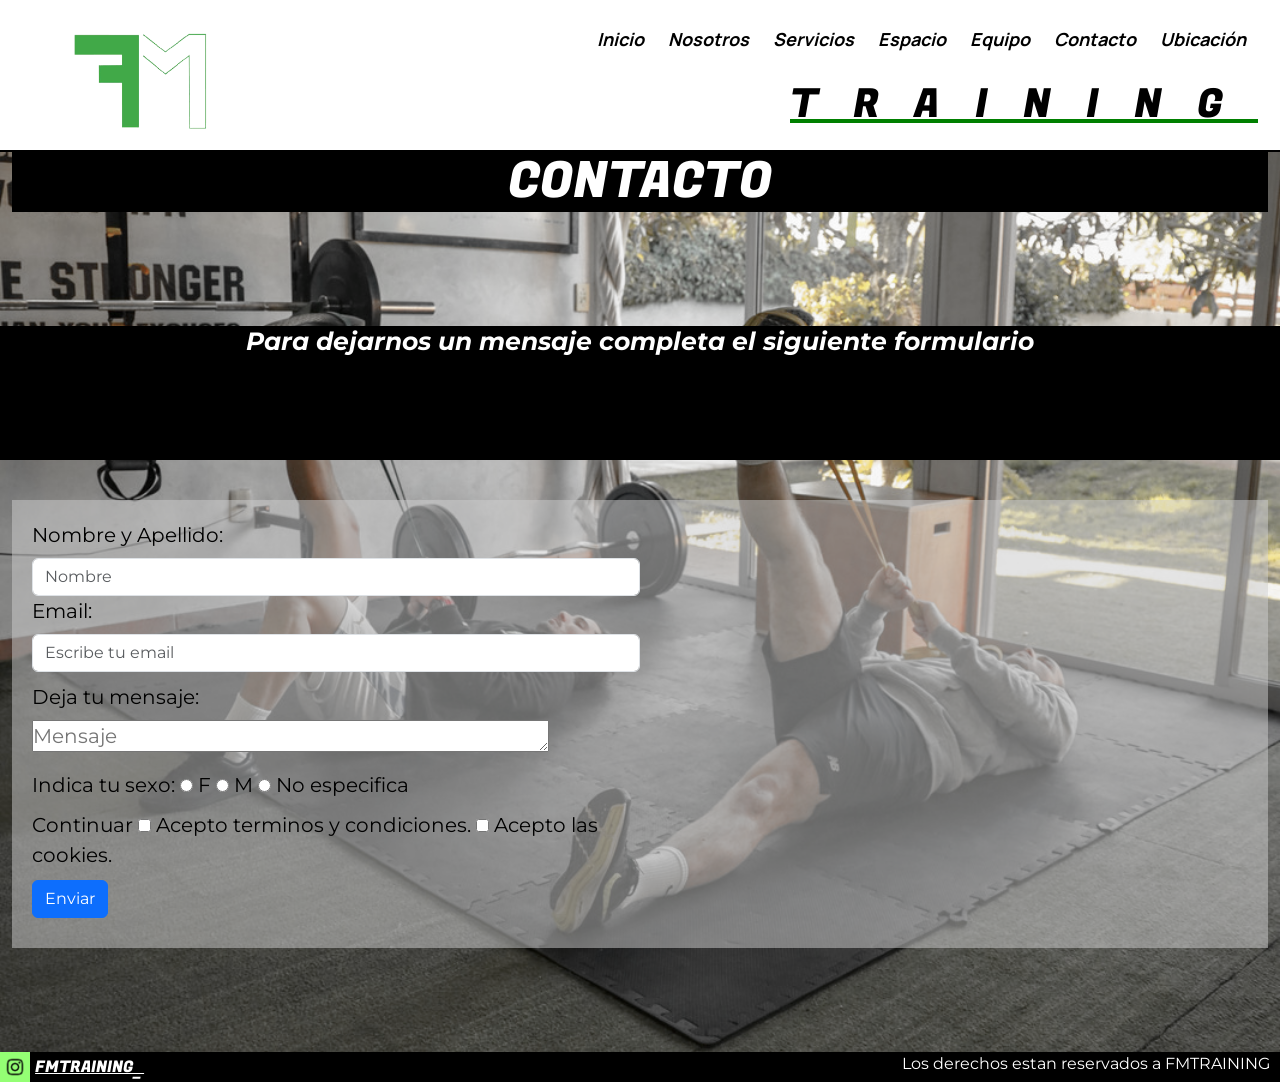
==== commit 6461bb20: "Entrega Final" ====
--- a/paginas/contacto.html
+++ b/paginas/contacto.html
@@ -55,53 +55,49 @@
         </section>
 
 
-        <h2 class="titulocontacto2">Para dejarnos un mensaje completa el siguiente formulario:</h2>
+        <h2 class="titulocontacto2">Para dejarnos un mensaje completa el siguiente formulario</h2>
         
-        <form class="formulario">
-            <div class="flexform">
-                <section>
-                    <label for="nombreApellido">Nombre y Apellido:</label>
-                    <input type="text" name="nombreApellido"> 
+        <div class="contenedorform">
+                <form class="formulario">
+                    <div class="cajaform col-6">
 
-                    <label for="correo">Correo:</label>
-                    <input type="email" name="correo">
+                        <label for="nombreApellido" class="form-label">Nombre y Apellido:</label>
+                        <input type="text" class="form-control" id="nombreApellido" placeholder="Nombre">
 
-                    <label for="pass">Contraseña:</label>
-                    <input type="password" name="pass">
-                </section>
+                        <label for="emailInput" class="form-label">Email:</label>
+                        <input type="email" class="form-control" id="emailInput" placeholder="Escribe tu email">
+                        
+                    </div>
 
-                <section>
-                    <label for="mensaje">Deja tu mensaje:</label>
-                    <textarea name="mensaje" id="" cols="30" rows="5"></textarea>
-                </section>
+                    <div class="cajaform col-6">
 
-                <section>
-                    <label for="sexo">Indica tu sexo:</label>
-                    <input type="radio" value="F" name="sexo"> F
-                    <input type="radio" value="M" name="sexo"> M
-                    <input type="radio" value="Noespecifica" name="sexo"> No especifica
-                </section>
+                        <label for="mensaje" class="form-label">Deja tu mensaje:</label>
+                        <textarea name="mensaje" id="mensaje" cols="40" rows="1" placeholder="Mensaje"></textarea>
 
-                <section>
-                    <label for="terminos">Para continuar:</label>
-                    <input type="checkbox" value="1" name="terminos" required> Acepto terminos y condiciones.
-                    <input type="checkbox" value="2" name="terminos"> Acepto las cookies.
+                    </div>
 
-                    <label for="Ciudad">Ciudad de residencia:</label>
-                    <select name="Ciudad">
-                    <option value="CAN">Canelones</option>
-                    <option value="MON">Montevideo</option>
-                    <option value="">Otros</option>
-                    </select>
-                </section>
-                
-                <section>
-                    <input type="submit" value="Enviar formulario">
-                    <input type="reset" value="Limpiar formulario">
-                    <input type="button">
-                </section>
-            </div>
-        </form>
+                    <div class="cajaform col-6">
+
+                        <label for="sexo" class="fomr-label">Indica tu sexo:</label>
+                        <input type="radio" value="F" id="sexo"> F
+                        <input type="radio" value="M" id="sexo"> M
+                        <input type="radio" value="Noespecifica" name="sexo"> No especifica
+                    </div>
+                        
+                        <div class="cajaform col-6">
+
+                        <label for="terminos">Continuar</label>
+                        <input type="checkbox" value="1" id="terminos" required> Acepto terminos y condiciones.
+                        <input type="checkbox" value="2" id="terminos"> Acepto las cookies.
+                    </div>
+
+                    <div class="cajaform col-6">
+                        <button type="submit" class="btn btn-primary">
+                            Enviar
+                        </button>
+                    </div>
+                </form>
+        </div>
     </main>
 
     <footer class="footernosotros row">
--- a/css/main.css
+++ b/css/main.css
@@ -9,7 +9,7 @@
     margin: 0px; }
 
 .fotofondo2 {
-  background-image: url(../multimedia/fondonosotros.png);
+  background-image: url(../multimedia/fondonosotrosa.png);
   background-size: cover;
   background-position: center;
   height: 250vh; }
@@ -41,7 +41,8 @@
         line-height: 50px;
         font-family: 'Montserrat', sans-serif;
         font-weight: bold;
-        text-align: center; }
+        text-align: center;
+        text-decoration: underline; }
 
 .footernosotros {
   background-color: black; }
@@ -85,17 +86,43 @@
       width: 650px;
       height: 450px; }
 
+.sectionindex .tituloespacio {
+  color: white;
+  font-size: 50px;
+  text-align: center;
+  float: top;
+  background-color: black;
+  margin-bottom: 0px; }
+
 .fondonosotros {
   background-image: url(../multimedia/FOTOFONDOESPACIO.png);
   background-size: cover;
   background-position: center;
-  height: 200vh; }
-  .fondonosotros .tituloespacio {
-    color: white;
-    font-size: 50px;
-    text-align: center;
-    float: top;
-    background-color: black; }
+  height: 250vh; }
+  .fondonosotros .sectionespacio .fotosnosotros1 {
+    margin-right: auto;
+    margin-left: auto;
+    margin-top: 20px;
+    display: flex;
+    flex-direction: row;
+    justify-content: center; }
+    .fondonosotros .sectionespacio .fotosnosotros1 .column1 {
+      margin-left: 50px;
+      margin-right: 50px; }
+      .fondonosotros .sectionespacio .fotosnosotros1 .column1 img {
+        width: 100%;
+        padding: 0px;
+        flex-direction: column;
+        justify-content: center;
+        align-items: center;
+        width: 300px;
+        height: 340px;
+        border: 2px solid black; }
+        .fondonosotros .sectionespacio .fotosnosotros1 .column1 img:hover {
+          transform: scale(1.5); }
+
+.sectionindex .titulocontacto {
+  margin: 0px; }
 
 .fondoequipo {
   background-image: url(../multimedia/fondoquipo.png);
@@ -103,6 +130,60 @@
   background-position: center;
   height: 200vh;
   position: relative; }
+  .fondoequipo .sectionequipo .fotosequipo {
+    margin-right: auto;
+    margin-left: auto;
+    margin-top: 80px;
+    display: flex;
+    flex-direction: column;
+    justify-content: center; }
+    .fondoequipo .sectionequipo .fotosequipo .textoequipo1 {
+      display: flex;
+      flex-direction: row;
+      justify-content: flex-end;
+      background-color: rgba(0, 0, 0, 0.7); }
+      .fondoequipo .sectionequipo .fotosequipo .textoequipo1 img {
+        width: 300px;
+        height: 300px;
+        margin-left: 60px;
+        margin-right: 60px;
+        margin-top: 50px;
+        margin-bottom: 50px;
+        border: 4px solid white;
+        padding: 0px; }
+        .fondoequipo .sectionequipo .fotosequipo .textoequipo1 img:hover {
+          transform: scale(1.2); }
+      .fondoequipo .sectionequipo .fotosequipo .textoequipo1 p {
+        margin-top: 50px;
+        color: white;
+        font-family: 'Montserrat', sans-serif;
+        font-weight: bold;
+        font-size: 20px;
+        text-decoration: underline; }
+    .fondoequipo .sectionequipo .fotosequipo .textoequipo2 {
+      display: flex;
+      flex-direction: row;
+      justify-content: flex-end;
+      background-color: rgba(178, 255, 178, 0.9); }
+      .fondoequipo .sectionequipo .fotosequipo .textoequipo2 img {
+        width: 300px;
+        height: 300px;
+        margin-left: 60px;
+        margin-right: 60px;
+        margin-top: 50px;
+        margin-bottom: 50px;
+        border: 4px solid white;
+        padding: 0px; }
+        .fondoequipo .sectionequipo .fotosequipo .textoequipo2 img:hover {
+          transform: scale(1.2); }
+      .fondoequipo .sectionequipo .fotosequipo .textoequipo2 p {
+        margin-top: 50px;
+        color: white;
+        font-family: 'Montserrat', sans-serif;
+        font-weight: bold;
+        font-size: 20px;
+        color: black;
+        text-decoration: underline; }
 
 .fondocontacto {
   background-image: url(../multimedia/fondocontacto.png);
@@ -116,29 +197,28 @@
     text-align: center;
     background-color: black; }
   .fondocontacto .titulocontacto2 {
-    color: black;
+    color: white;
+    background-color: black;
     font-family: 'Montserrat', sans-serif;
     font-style: italic;
     font-weight: bold;
     display: flex;
     flex-direction: row;
-    justify-content: flex-start;
+    justify-content: center;
     align-items: flex-start;
     margin-top: 10px;
     margin-bottom: 30px;
-    font-size: 20px; }
-  .fondocontacto .formulario {
-    display: flex;
-    flex-direction: column;
-    align-items: flex-start;
+    font-size: 25px; }
+  .fondocontacto .contenedorform .formulario {
     margin-top: 10px;
-    background-color: rgba(207, 207, 207, 0.7);
+    background-color: rgba(207, 207, 207, 0.5);
     color: black;
     font-style: bold;
-    padding: 20px; }
-    .fondocontacto .formulario .flexform {
-      display: flex;
-      flex-direction: column; }
+    padding: 20px;
+    font-family: 'Montserrat', sans-serif; }
+    .fondocontacto .contenedorform .formulario .cajaform {
+      margin-bottom: 10px;
+      font-size: 20px; }
 
 .fondoubicacion {
   background-image: url(../multimedia/fondoubicacion.png);
@@ -318,21 +398,21 @@
       text-align: center; }
       .fondodeheader .navegador .nav .contenido .menu1 {
         display: flex;
-        justify-content: space-around;
+        justify-content: space-between;
         font-size: 15px;
         padding: 0px;
         margin: auto; }
-    .fondodeheader .navegador .nav .fmtraining {
-      grid-area: fmtraining;
-      display: flex;
-      flex-direction: row;
-      justify-content: center;
-      align-items: center;
-      font-size: 20px;
-      text-decoration: none;
-      margin-left: auto;
-      margin-right: auto;
-      letter-spacing: 15px; }
+      .fondodeheader .navegador .nav .contenido .fmtraining {
+        grid-area: fmtraining;
+        display: flex;
+        flex-direction: row;
+        justify-content: center;
+        align-items: center;
+        font-size: 20px;
+        text-decoration: none;
+        margin-left: auto;
+        margin-right: auto;
+        letter-spacing: 15px; }
   .titulocontacto {
     font-size: 25px;
     letter-spacing: 15px; }
@@ -390,33 +470,43 @@
     letter-spacing: 15px; }
   /* EQUIPO */
   /* CONTACTO */
-  .titulocontacto2 {
-    background-color: rgba(255, 255, 255, 0.5); } }
+  .fondocontacto {
+    height: 130vh; }
+    .fondocontacto .titulocontacto2 {
+      background-color: rgba(255, 255, 255, 0.5);
+      color: black;
+      text-align: center; } }
 
 @media screen and (max-width: 425px) {
   .contenedor1 {
-    background-color: #94ff74; }
+    background-color: #d2ffce; }
     .contenedor1 .fondodeheader {
-      background-color: #8d8d8d; }
-      .contenedor1 .fondodeheader .navegador .nav {
-        display: grid;
-        grid-template-rows: 1fr;
-        grid-template-areas: "logotipo contenido"; }
-        .contenedor1 .fondodeheader .navegador .nav .logotipo {
-          grid-area: logotipo;
-          margin: 0px;
-          height: 80px;
-          width: 100px;
-          background-color: black; }
-        .contenedor1 .fondodeheader .navegador .nav .contenido {
-          grid-area: contenido; }
-          .contenedor1 .fondodeheader .navegador .nav .contenido .menu1 {
-            font-size: 10px;
-            margin: 0px;
-            font-weight: bold; }
-            .contenedor1 .fondodeheader .navegador .nav .contenido .menu1 li {
+      background-color: #d2ffce; }
+      .contenedor1 .fondodeheader .navegador {
+        padding: 0px; }
+        .contenedor1 .fondodeheader .navegador .nav {
+          display: grid;
+          grid-template-rows: 1fr, 1fr;
+          grid-template-areas: "logotipo"+ "contenido";
+          justify-content: center;
+          margin: 0px; }
+          .contenedor1 .fondodeheader .navegador .nav .logotipo {
+            grid-area: logotipo;
+            height: 60px;
+            width: 80px; }
+          .contenedor1 .fondodeheader .navegador .nav .contenido {
+            grid-area: contenido;
+            padding: 0px; }
+            .contenedor1 .fondodeheader .navegador .nav .contenido .menu1 {
+              font-size: 10.5px;
               margin: 0px;
-              padding: 2px; }
+              font-weight: bold; }
+              .contenedor1 .fondodeheader .navegador .nav .contenido .menu1 li {
+                margin: 0px;
+                padding: 9px; }
+            .contenedor1 .fondodeheader .navegador .nav .contenido .fmtraining {
+              display: none; }
     .contenedor1 .sectionindex {
       padding: 0px; }
       .contenedor1 .sectionindex .cajatitulocontacto .row .titulocontacto {
@@ -467,34 +557,40 @@
           font-size: 10px; }
   /* MOBILE NOSOTROS */
   .contenedor2 {
-    background-color: #94ff74; }
+    background-color: #d2ffce; }
     .contenedor2 .fondodeheader {
-      background-color: #8d8d8d; }
-      .contenedor2 .fondodeheader .navegador .nav {
-        display: grid;
-        grid-template-rows: 1fr;
-        grid-template-areas: "logotipo contenido"; }
-        .contenedor2 .fondodeheader .navegador .nav .logotipo {
-          grid-area: logotipo;
-          margin: 0px;
-          height: 80px;
-          width: 100px;
-          background-color: black; }
-        .contenedor2 .fondodeheader .navegador .nav .contenido {
-          grid-area: contenido; }
-          .contenedor2 .fondodeheader .navegador .nav .contenido .menu1 {
-            font-size: 10px;
-            margin: 0px;
-            font-weight: bold; }
-            .contenedor2 .fondodeheader .navegador .nav .contenido .menu1 li {
+      background-color: #d2ffce; }
+      .contenedor2 .fondodeheader .navegador {
+        padding: 0px; }
+        .contenedor2 .fondodeheader .navegador .nav {
+          display: grid;
+          grid-template-rows: 1fr, 1fr;
+          grid-template-areas: "logotipo" + "contenido";
+          justify-content: center;
+          margin: 0px; }
+          .contenedor2 .fondodeheader .navegador .nav .logotipo {
+            grid-area: logotipo;
+            height: 60px;
+            width: 80px; }
+          .contenedor2 .fondodeheader .navegador .nav .contenido {
+            grid-area: contenido;
+            padding: 0px; }
+            .contenedor2 .fondodeheader .navegador .nav .contenido .menu1 {
+              font-size: 10.5px;
               margin: 0px;
-              padding: 2px; }
+              font-weight: bold; }
+              .contenedor2 .fondodeheader .navegador .nav .contenido .menu1 li {
+                margin: 0px;
+                padding: 9px; }
+            .contenedor2 .fondodeheader .navegador .nav .contenido .fmtraining {
+              display: none; }
   .divnosotros {
     padding: 0px; }
     .divnosotros .titulonosotros {
       font-size: 25px;
       word-spacing: 5px;
-      letter-spacing: 5px;
+      letter-spacing: 15px;
       padding: 0px; }
   .fotofondo2 {
     height: 114vh; }
@@ -517,13 +613,65 @@
   .contenedor1 .fondoservicios .sectionindex {
     padding: 0px; }
   .contenedor1 .horarios img {
-    width: 350px;
-    height: 280px;
+    width: 400px;
+    height: 330px;
     text-align: center;
     display: flex;
     flex-direction: row;
     justify-content: center;
     align-items: center;
-    margin-right: 20px;
-    margin-left: 28px; }
+    margin-right: 25px;
+    margin-left: 0px; }
+  /* MOBILE EQUIPO */
+  .titulocontacto {
+    font-size: 50px; }
+  .fondoequipo {
+    height: 120vh;
+    position: relative; }
+    .fondoequipo .sectionequipo .fotosequipo {
+      margin-top: 50px; }
+      .fondoequipo .sectionequipo .fotosequipo .textoequipo1 img {
+        width: 170px;
+        height: 170px;
+        margin-right: 20px;
+        margin-left: 20px; }
+        .fondoequipo .sectionequipo .fotosequipo .textoequipo1 img:hover {
+          transform: scale(1.4); }
+      .fondoequipo .sectionequipo .fotosequipo .textoequipo1 p {
+        font-size: 10px;
+        padding-right: 10px; }
+      .fondoequipo .sectionequipo .fotosequipo .textoequipo2 {
+        background-color: rgba(178, 255, 178, 0.9); }
+        .fondoequipo .sectionequipo .fotosequipo .textoequipo2 img {
+          width: 170px;
+          height: 170px;
+          margin-right: 20px;
+          margin-left: 20px; }
+          .fondoequipo .sectionequipo .fotosequipo .textoequipo2 img:hover {
+            transform: scale(1.4); }
+        .fondoequipo .sectionequipo .fotosequipo .textoequipo2 p {
+          font-size: 10px;
+          padding-right: 10px;
+          color: black; }
+  /* MOBILE ESPACIO */
+  .fondonosotros {
+    height: 120vh; }
+    .fondonosotros .sectionespacio .fotosnosotros1 .column1 img {
+      width: 120px;
+      height: 160px; }
+      .fondonosotros .sectionespacio .fotosnosotros1 .column1 img:hover {
+        transform: scale(1.5); }
+  /* MOBILE CONTACTO */
+  .fondocontacto .titulocontacto2 {
+    font-size: 15px; }
+  .fondocontacto .contenedorform .formulario {
+    margin-top: 5px;
+    background-color: rgba(207, 207, 207, 0.7);
+    color: black;
+    font-style: bold;
+    padding: 10px;
+    font-family: 'Montserrat', sans-serif; }
+    .fondocontacto .contenedorform .formulario .cajaform {
+      margin-bottom: 5px;
+      font-size: 15px; }
   /* MOBILE UBICACION */ }
